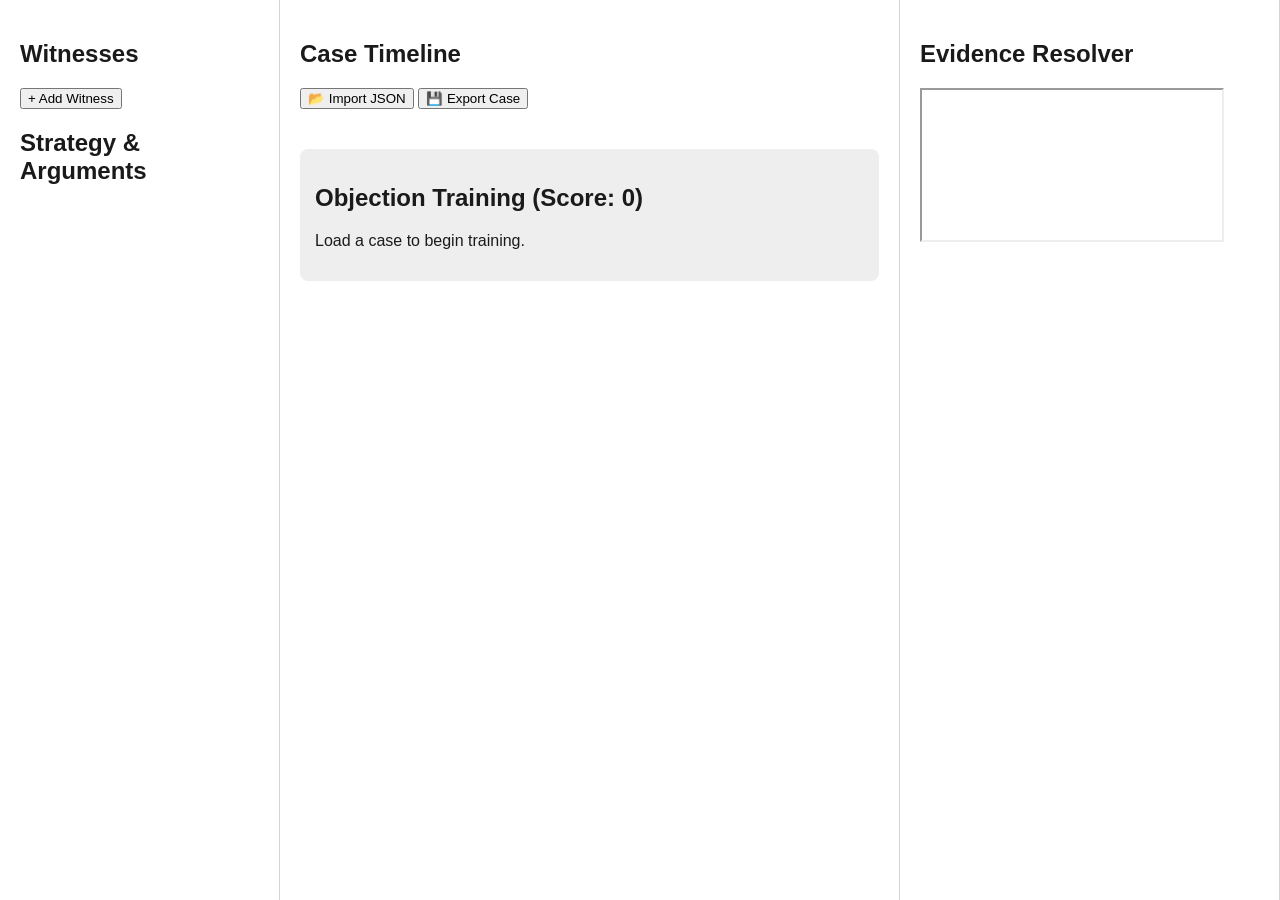
==== index.html @ 6a6ee4f0 "first commit" ====
<!DOCTYPE html>
<html lang="en">
<head>
    <meta charset="UTF-8">
    <meta name="viewport" content="width=device-width, initial-scale=1.0">
    <title>WebTrial | Digital Briefcase</title>
    <link rel="stylesheet" href="styles.css">
</head>
<body>
    <section class="sidebar">
        <h2>Witnesses</h2>
        <div id="witness-list"></div>
        <button onclick="addWitnessPrompt()">+ Add Witness</button>
        <h2>Strategy & Arguments</h2>
        <div id="argument-tree"></div>
    </section>

    <section class="main-workspace">
        <h2>Case Timeline</h2>
        <div class="toolbar">
            <button onclick="document.getElementById('file-input').click()">📂 Import JSON</button>
            <input type="file" id="file-input" style="display:none" onchange="importCase(event)">
            <button onclick="exportCase()">💾 Export Case</button>
        </div>
        <div id="timeline-view"></div>
        
        <div id="game-area" class="game-container">
            <h2>Objection Training (Score: <span id="score">0</span>)</h2>
            <p id="scenario-text">Load a case to begin training.</p>
            <div id="options-grid"></div>
        </div>
    </section>

    <section class="preview-pane">
        <div id="cross-exam-section" style="display:none;">
            <h2 id="cross-header">Cross-Examination</h2>
            <textarea id="cross-exam-notes" oninput="updateWitnessNotes(this.value)"></textarea>
        </div>
        <h2>Evidence Resolver</h2>
        <iframe id="viewer" name="viewer" src="about:blank"></iframe>
    </section>

    <script src="app.js"></script>
    <script src="game.js"></script>
</body>
</html>
---- styles.css ----
:root {
    --bg: #ffffff; --sidebar: #f8f9fa; --border: #d1d5db;
    --text: #1a1a1a; --accent: #0056b3; --highlight: #f0f7ff;
}

body {
    margin: 0; display: grid; grid-template-columns: 280px 1fr 380px;
    height: 100vh; font-family: sans-serif; color: var(--text);
}

section { overflow-y: auto; padding: 20px; border-right: 1px solid var(--border); }

.witness-item { padding: 10px; cursor: pointer; border-left: 3px solid transparent; }
.witness-item.active { background: var(--highlight); border-left-color: var(--accent); }

.timeline-item { border-left: 2px solid var(--border); padding: 0 0 20px 15px; position: relative; }
.timeline-item.highlight { background: var(--highlight); border-left-color: var(--accent); }

.game-container { margin-top: 40px; padding: 15px; background: #eee; border-radius: 8px; }
#options-grid { display: grid; grid-template-columns: 1fr 1fr; gap: 10px; margin-top: 10px; }
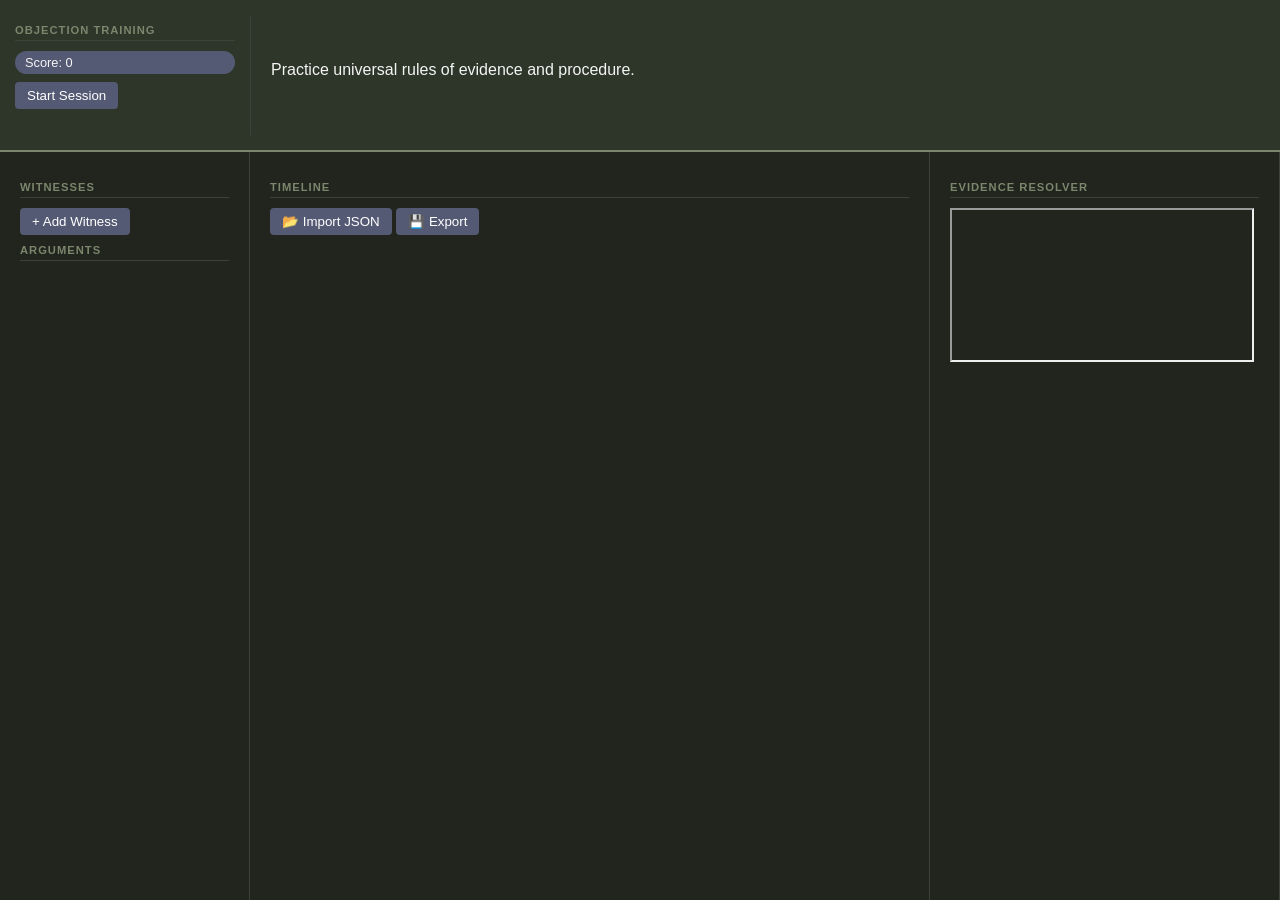
==== commit 4d5665be: "moved game to header, questions to perma-logic" ====
--- a/index.html
+++ b/index.html
@@ -2,45 +2,56 @@
 <html lang="en">
 <head>
     <meta charset="UTF-8">
-    <meta name="viewport" content="width=device-width, initial-scale=1.0">
-    <title>WebTrial | Digital Briefcase</title>
+    <title>WebTrial | Private Legal Workspace</title>
     <link rel="stylesheet" href="styles.css">
 </head>
 <body>
-    <section class="sidebar">
-        <h2>Witnesses</h2>
-        <div id="witness-list"></div>
-        <button onclick="addWitnessPrompt()">+ Add Witness</button>
-        <h2>Strategy & Arguments</h2>
-        <div id="argument-tree"></div>
-    </section>
+    <header class="game-header">
+        <div id="game-area">
+            <div class="game-sidebar">
+                <h2>Objection Training</h2>
+                <div class="score-pill">Score: <span id="score">0</span></div>
+                <button id="start-btn" onclick="initObjectionGame()">Start Session</button>
+            </div>
+            <div id="quiz-content">
+                <p id="scenario-text">Practice universal rules of evidence and procedure.</p>
+                <div id="options-grid"></div>
+            </div>
+        </div>
+    </header>
 
-    <section class="main-workspace">
-        <h2>Case Timeline</h2>
-        <div class="toolbar">
-            <button onclick="document.getElementById('file-input').click()">📂 Import JSON</button>
-            <input type="file" id="file-input" style="display:none" onchange="importCase(event)">
-            <button onclick="exportCase()">💾 Export Case</button>
-        </div>
-        <div id="timeline-view"></div>
-        
-        <div id="game-area" class="game-container">
-            <h2>Objection Training (Score: <span id="score">0</span>)</h2>
-            <p id="scenario-text">Load a case to begin training.</p>
-            <div id="options-grid"></div>
-        </div>
-    </section>
+    <main class="case-container">
+        <section class="sidebar">
+            <h2>Witnesses</h2>
+            <div id="witness-list"></div>
+            <button class="action-btn" onclick="addWitnessPrompt()">+ Add Witness</button>
+            <h2>Arguments</h2>
+            <div id="argument-tree"></div>
+        </section>
 
-    <section class="preview-pane">
-        <div id="cross-exam-section" style="display:none;">
-            <h2 id="cross-header">Cross-Examination</h2>
-            <textarea id="cross-exam-notes" oninput="updateWitnessNotes(this.value)"></textarea>
-        </div>
-        <h2>Evidence Resolver</h2>
-        <iframe id="viewer" name="viewer" src="about:blank"></iframe>
-    </section>
+        <section class="timeline-pane">
+            <div class="header-row">
+                <h2>Timeline</h2>
+                <div class="toolbar">
+                    <button onclick="document.getElementById('file-input').click()">📂 Import JSON</button>
+                    <input type="file" id="file-input" style="display:none" onchange="importCase(event)">
+                    <button onclick="exportCase()">💾 Export</button>
+                </div>
+            </div>
+            <div id="timeline-view"></div>
+        </section>
+
+        <section class="preview-pane">
+            <div id="cross-exam-section" style="display:none;">
+                <h2 id="cross-header">Notes</h2>
+                <textarea id="cross-exam-notes" oninput="updateWitnessNotes(this.value)"></textarea>
+            </div>
+            <h2>Evidence Resolver</h2>
+            <iframe id="viewer" name="viewer" src="about:blank"></iframe>
+        </section>
+    </main>
 
     <script src="app.js"></script>
-    <script src="game.js"></script>
+    <script src="logic/objection_engine.js"></script>
 </body>
 </html>
--- a/styles.css
+++ b/styles.css
@@ -1,20 +1,43 @@
 :root {
-    --bg: #ffffff; --sidebar: #f8f9fa; --border: #d1d5db;
-    --text: #1a1a1a; --accent: #0056b3; --highlight: #f0f7ff;
+    --forest-dark: #2D3628;
+    --lake-blue: #545A73;
+    --sage-muted: #6E777A;
+    --sage-active: #7C866D;
+    --earth-deep: #21251E;
+    --text-light: #f4f4f4;
+    --border: #3d4139;
 }
 
 body {
-    margin: 0; display: grid; grid-template-columns: 280px 1fr 380px;
-    height: 100vh; font-family: sans-serif; color: var(--text);
+    margin: 0; display: flex; flex-direction: column; height: 100vh;
+    font-family: sans-serif; background: var(--earth-deep); color: var(--text-light);
 }
 
-section { overflow-y: auto; padding: 20px; border-right: 1px solid var(--border); }
+/* Top-Left Focused Game Header */
+.game-header {
+    background: var(--forest-dark); border-bottom: 2px solid var(--sage-active);
+    padding: 15px; display: flex; height: 120px;
+}
+
+#game-area { display: flex; width: 100%; gap: 20px; }
+.game-sidebar { width: 220px; border-right: 1px solid var(--border); padding-right: 15px; }
+.score-pill { background: var(--lake-blue); padding: 4px 10px; border-radius: 12px; font-size: 0.8rem; margin: 8px 0; }
+#quiz-content { flex-grow: 1; display: flex; flex-direction: column; justify-content: center; }
+
+#options-grid { display: grid; grid-template-columns: repeat(3, 1fr); gap: 8px; margin-top: 10px; }
+
+/* Main Workspace */
+.case-container { display: grid; grid-template-columns: 250px 1fr 350px; flex-grow: 1; overflow: hidden; }
+section { padding: 20px; border-right: 1px solid var(--border); overflow-y: auto; }
+
+h2 { font-size: 0.7rem; text-transform: uppercase; color: var(--sage-active); letter-spacing: 1px; border-bottom: 1px solid var(--border); padding-bottom: 4px; }
 
 .witness-item { padding: 10px; cursor: pointer; border-left: 3px solid transparent; }
-.witness-item.active { background: var(--highlight); border-left-color: var(--accent); }
+.witness-item.active { background: var(--forest-dark); border-left-color: var(--sage-active); }
 
-.timeline-item { border-left: 2px solid var(--border); padding: 0 0 20px 15px; position: relative; }
-.timeline-item.highlight { background: var(--highlight); border-left-color: var(--accent); }
+.timeline-item { border-left: 2px solid var(--lake-blue); padding-left: 15px; margin-bottom: 15px; }
 
-.game-container { margin-top: 40px; padding: 15px; background: #eee; border-radius: 8px; }
-#options-grid { display: grid; grid-template-columns: 1fr 1fr; gap: 10px; margin-top: 10px; }
+button { background: var(--lake-blue); color: white; border: none; padding: 6px 12px; border-radius: 4px; cursor: pointer; }
+button:hover { background: var(--sage-active); }
+
+textarea { width: 100%; height: 250px; background: var(--forest-dark); color: white; border: 1px solid var(--border); }
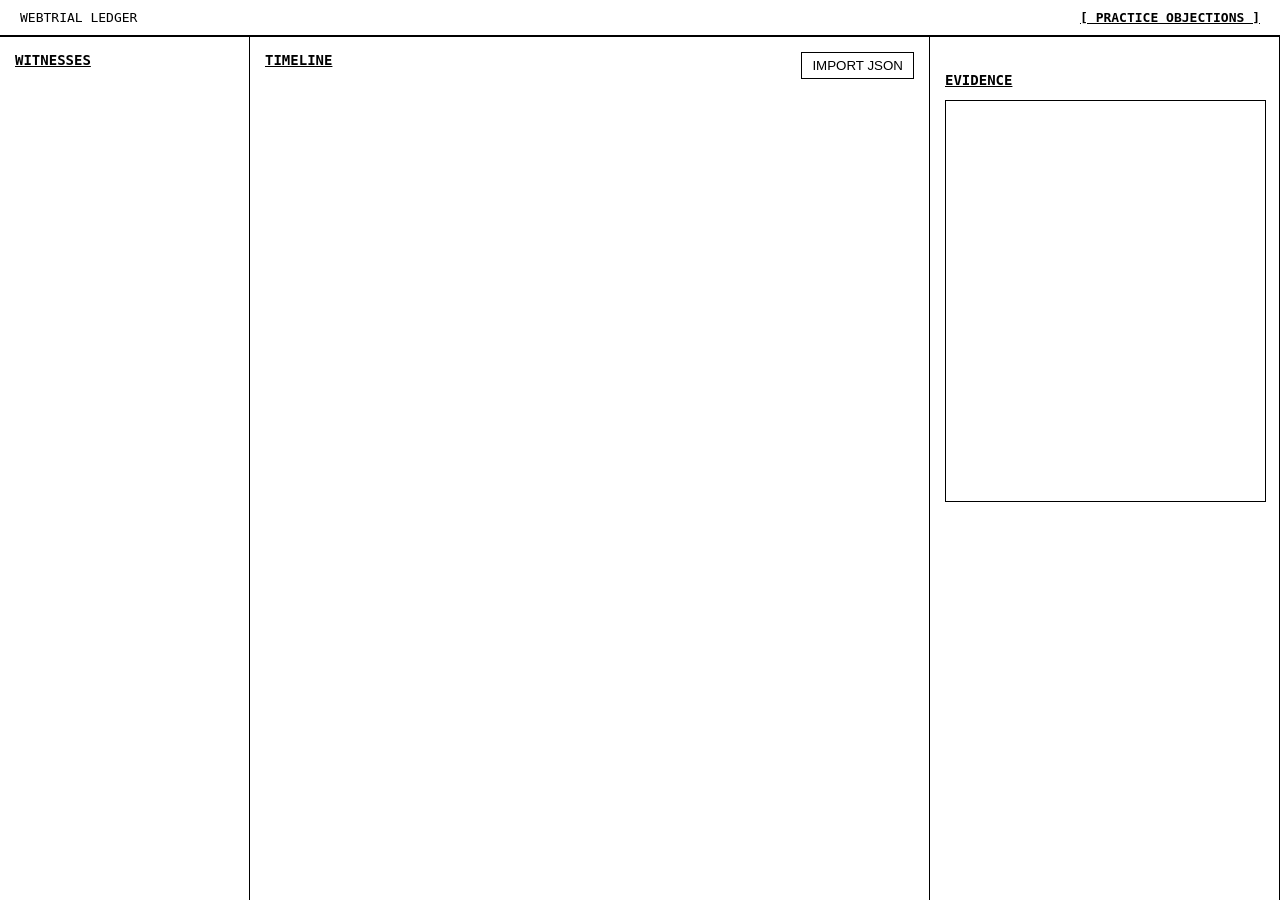
==== commit a630a90c: "simplified style, game page" ====
--- a/index.html
+++ b/index.html
@@ -2,56 +2,42 @@
 <html lang="en">
 <head>
     <meta charset="UTF-8">
-    <title>WebTrial | Private Legal Workspace</title>
     <link rel="stylesheet" href="styles.css">
+    <title>WebTrial | Case Ledger</title>
 </head>
 <body>
-    <header class="game-header">
-        <div id="game-area">
-            <div class="game-sidebar">
-                <h2>Objection Training</h2>
-                <div class="score-pill">Score: <span id="score">0</span></div>
-                <button id="start-btn" onclick="initObjectionGame()">Start Session</button>
-            </div>
-            <div id="quiz-content">
-                <p id="scenario-text">Practice universal rules of evidence and procedure.</p>
-                <div id="options-grid"></div>
-            </div>
-        </div>
+    <header>
+        <span>WEBTRIAL LEDGER</span>
+        <nav><a href="game.html" style="color:#000; font-weight:bold;">[ PRACTICE OBJECTIONS ]</a></nav>
     </header>
 
     <main class="case-container">
-        <section class="sidebar">
-            <h2>Witnesses</h2>
+        <section>
+            <h2>WITNESSES</h2>
             <div id="witness-list"></div>
-            <button class="action-btn" onclick="addWitnessPrompt()">+ Add Witness</button>
-            <h2>Arguments</h2>
-            <div id="argument-tree"></div>
+            <div id="argument-tree" style="margin-top:20px;"></div>
         </section>
 
-        <section class="timeline-pane">
-            <div class="header-row">
-                <h2>Timeline</h2>
-                <div class="toolbar">
-                    <button onclick="document.getElementById('file-input').click()">📂 Import JSON</button>
+        <section>
+            <div style="display:flex; justify-content:space-between; align-items:center; margin-bottom:10px;">
+                <h2>TIMELINE</h2>
+                <div>
+                    <button onclick="document.getElementById('file-input').click()">IMPORT JSON</button>
                     <input type="file" id="file-input" style="display:none" onchange="importCase(event)">
-                    <button onclick="exportCase()">💾 Export</button>
                 </div>
             </div>
             <div id="timeline-view"></div>
         </section>
 
-        <section class="preview-pane">
+        <section>
             <div id="cross-exam-section" style="display:none;">
-                <h2 id="cross-header">Notes</h2>
+                <h2 id="cross-header">NOTES</h2>
                 <textarea id="cross-exam-notes" oninput="updateWitnessNotes(this.value)"></textarea>
             </div>
-            <h2>Evidence Resolver</h2>
-            <iframe id="viewer" name="viewer" src="about:blank"></iframe>
+            <h2 style="margin-top:20px;">EVIDENCE</h2>
+            <iframe id="viewer" style="width:100%; height:400px; border:1px solid #000;"></iframe>
         </section>
     </main>
-
     <script src="app.js"></script>
-    <script src="logic/objection_engine.js"></script>
 </body>
 </html>
--- a/styles.css
+++ b/styles.css
@@ -1,43 +1,68 @@
-:root {
-    --forest-dark: #2D3628;
-    --lake-blue: #545A73;
-    --sage-muted: #6E777A;
-    --sage-active: #7C866D;
-    --earth-deep: #21251E;
-    --text-light: #f4f4f4;
-    --border: #3d4139;
+body {
+    margin: 0;
+    font-family: monospace;
+    background: #fff;
+    color: #000;
+    display: flex;
+    flex-direction: column;
+    height: 100vh;
 }
 
-body {
-    margin: 0; display: flex; flex-direction: column; height: 100vh;
-    font-family: sans-serif; background: var(--earth-deep); color: var(--text-light);
+header {
+    padding: 10px 20px;
+    border-bottom: 2px solid #000;
+    display: flex;
+    justify-content: space-between;
+    align-items: center;
 }
 
-/* Top-Left Focused Game Header */
-.game-header {
-    background: var(--forest-dark); border-bottom: 2px solid var(--sage-active);
-    padding: 15px; display: flex; height: 120px;
+.case-container {
+    display: grid;
+    grid-template-columns: 250px 1fr 350px;
+    flex-grow: 1;
+    overflow: hidden;
 }
 
-#game-area { display: flex; width: 100%; gap: 20px; }
-.game-sidebar { width: 220px; border-right: 1px solid var(--border); padding-right: 15px; }
-.score-pill { background: var(--lake-blue); padding: 4px 10px; border-radius: 12px; font-size: 0.8rem; margin: 8px 0; }
-#quiz-content { flex-grow: 1; display: flex; flex-direction: column; justify-content: center; }
+section {
+    padding: 15px;
+    border-right: 1px solid #000;
+    overflow-y: auto;
+}
 
-#options-grid { display: grid; grid-template-columns: repeat(3, 1fr); gap: 8px; margin-top: 10px; }
+h2 {
+    font-size: 14px;
+    text-decoration: underline;
+    margin-top: 0;
+}
 
-/* Main Workspace */
-.case-container { display: grid; grid-template-columns: 250px 1fr 350px; flex-grow: 1; overflow: hidden; }
-section { padding: 20px; border-right: 1px solid var(--border); overflow-y: auto; }
+.witness-item, .timeline-item, .stipulation-item {
+    padding: 8px;
+    border: 1px solid transparent;
+    margin-bottom: 5px;
+}
 
-h2 { font-size: 0.7rem; text-transform: uppercase; color: var(--sage-active); letter-spacing: 1px; border-bottom: 1px solid var(--border); padding-bottom: 4px; }
+.active, .highlight {
+    border: 1px solid #000;
+    background: #eee;
+}
 
-.witness-item { padding: 10px; cursor: pointer; border-left: 3px solid transparent; }
-.witness-item.active { background: var(--forest-dark); border-left-color: var(--sage-active); }
+button {
+    background: #fff;
+    border: 1px solid #000;
+    cursor: pointer;
+    padding: 5px 10px;
+}
 
-.timeline-item { border-left: 2px solid var(--lake-blue); padding-left: 15px; margin-bottom: 15px; }
+button:hover { background: #000; color: #fff; }
 
-button { background: var(--lake-blue); color: white; border: none; padding: 6px 12px; border-radius: 4px; cursor: pointer; }
-button:hover { background: var(--sage-active); }
+textarea {
+    width: 100%;
+    height: 300px;
+    border: 1px solid #000;
+}
 
-textarea { width: 100%; height: 250px; background: var(--forest-dark); color: white; border: 1px solid var(--border); }
+#options-grid {
+    display: grid;
+    grid-template-columns: 1fr 1fr;
+    gap: 10px;
+}
